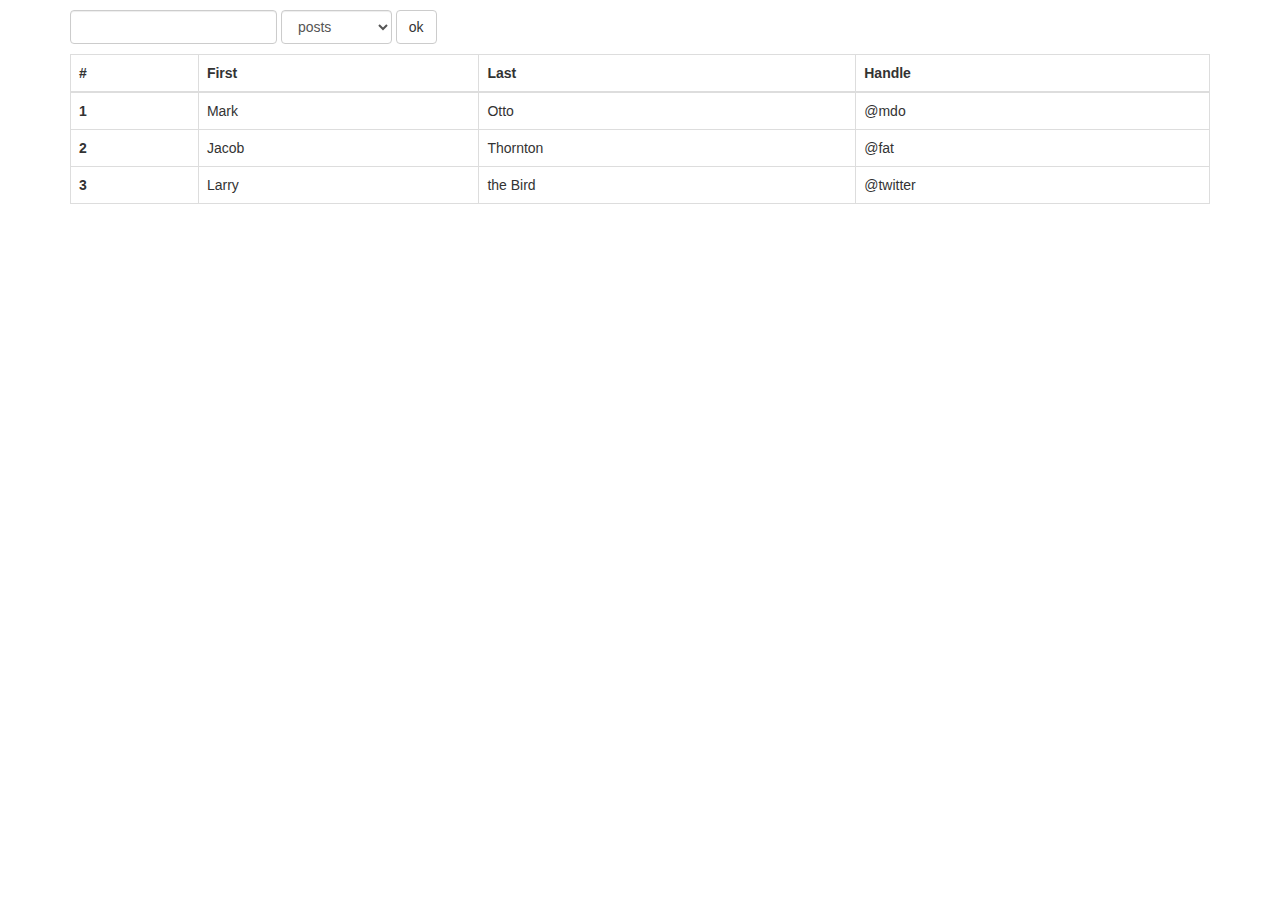
==== task2/index.html @ d3eacb8a "t2" ====
<!DOCTYPE html>
<html>
    <head>
        <link href="css/bootstrap.min.css" rel="stylesheet">
        <link href="css/main.css" rel="stylesheet">
        <script src="js/app.js"></script>
    </head>
    <body>
<div class="container">
        <div class="filter form-inline">
            <div class="form-group">
                <input type="text" class="form-control" id="filter-id-value">
            </div>
            <div class="form-group">
                <select name="type-of-filter" class="form-control" id="type-filter">
                    <option selected  value="posts">posts</option>
                    <option value="comments">comments</option>
                    <option value="albums">albums</option>
                    <option value="photos">photos</option>
                    <option value="users">users</option>
                    <option value="todos">todos</option>
                </select>
            </div>

            <span class="btn btn-default" onclick="send_request_api()">ok</span>
        </div>
        <table class="table table-bordered">
            <thead>
                <tr>
                    <th scope="col">#</th>
                    <th scope="col">First</th>
                    <th scope="col">Last</th>
                    <th scope="col">Handle</th>
                </tr>
            </thead>
            <tbody>
                <tr>
                    <th scope="row">1</th>
                    <td>Mark</td>
                    <td>Otto</td>
                    <td>@mdo</td>
                </tr>
                <tr>
                    <th scope="row">2</th>
                    <td>Jacob</td>
                    <td>Thornton</td>
                    <td>@fat</td>
                </tr>
                <tr>
                    <th scope="row">3</th>
                    <td>Larry</td>
                    <td>the Bird</td>
                    <td>@twitter</td>
                </tr>
            </tbody>
        </table>
        </div>
        
    </body>
</html>
---- task2/css/main.css ----
.filter{
    padding-bottom: 10px;
    padding-top: 10px;
}
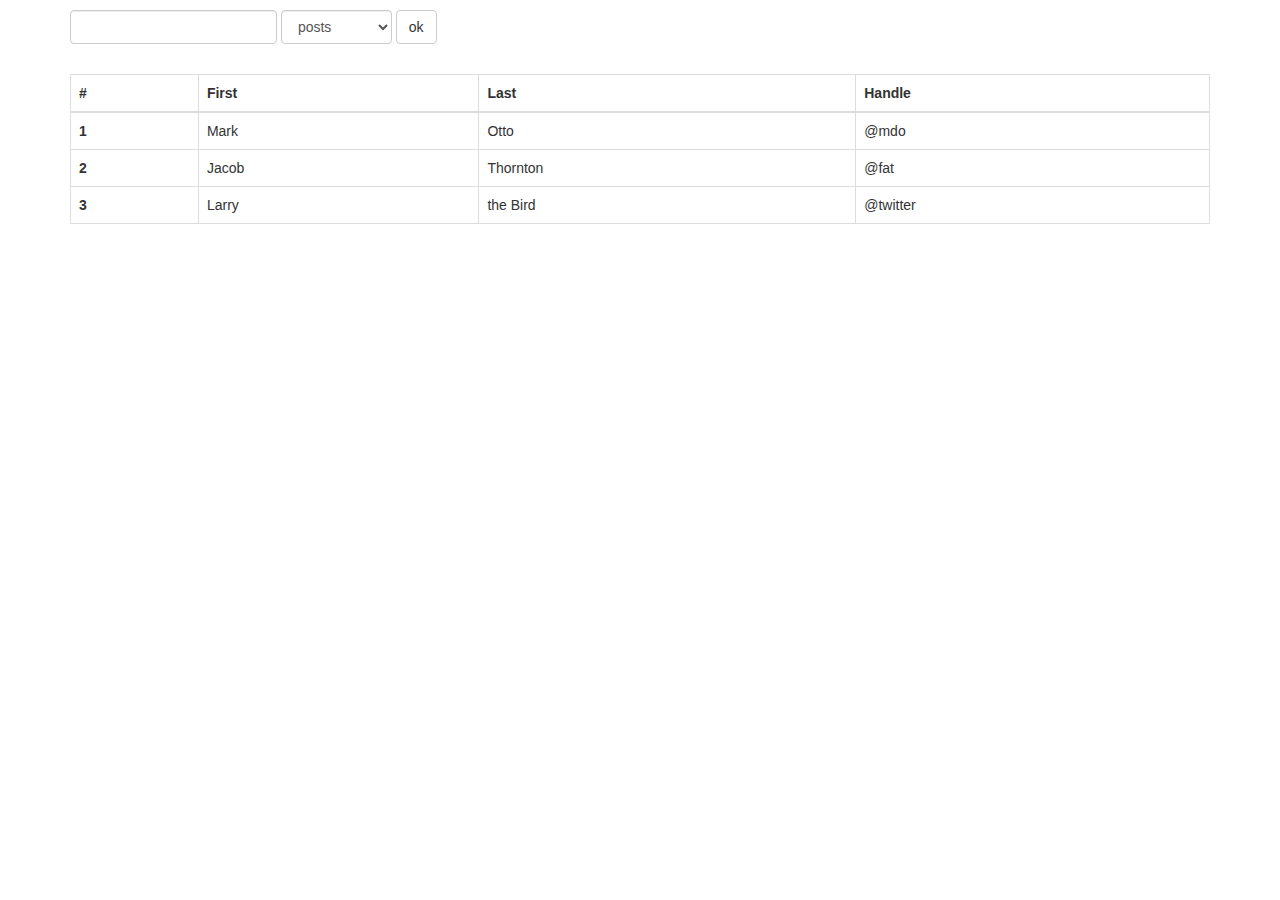
==== commit 2f118701: "task2" ====
--- a/task2/index.html
+++ b/task2/index.html
@@ -3,6 +3,7 @@
     <head>
         <link href="css/bootstrap.min.css" rel="stylesheet">
         <link href="css/main.css" rel="stylesheet">
+        <script src="js/axios.js"></script>
         <script src="js/app.js"></script>
     </head>
     <body>
@@ -24,7 +25,10 @@
 
             <span class="btn btn-default" onclick="send_request_api()">ok</span>
         </div>
-        <table class="table table-bordered">
+    
+    <table class="table table-bordered" id="filter-table"></table>
+    
+        <table class="table table-bordered" >
             <thead>
                 <tr>
                     <th scope="col">#</th>
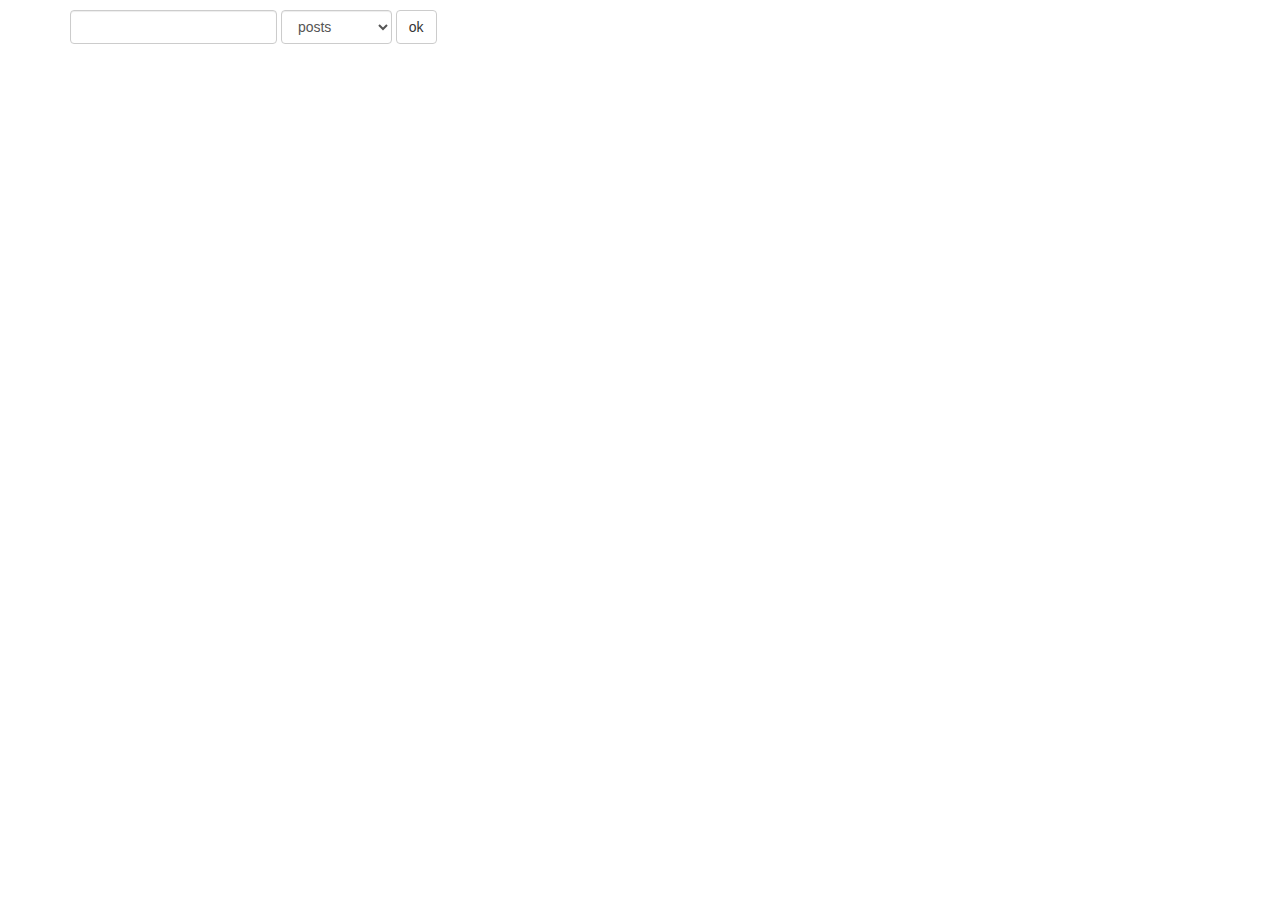
==== commit 6391dbec: "task2 fix" ====
--- a/task2/index.html
+++ b/task2/index.html
@@ -7,58 +7,32 @@
         <script src="js/app.js"></script>
     </head>
     <body>
-<div class="container">
-        <div class="filter form-inline">
-            <div class="form-group">
-                <input type="text" class="form-control" id="filter-id-value">
-            </div>
-            <div class="form-group">
-                <select name="type-of-filter" class="form-control" id="type-filter">
-                    <option selected  value="posts">posts</option>
-                    <option value="comments">comments</option>
-                    <option value="albums">albums</option>
-                    <option value="photos">photos</option>
-                    <option value="users">users</option>
-                    <option value="todos">todos</option>
-                </select>
+        <div class="container">
+            <div class="filter form-inline">
+                <div class="form-group">
+                    <input type="text" class="form-control" id="filter-id-value">
+                </div>
+                <div class="form-group">
+                    <select name="type-of-filter" class="form-control" id="type-filter">
+                        <option selected  value="posts">posts</option>
+                        <option value="comments">comments</option>
+                        <option value="albums">albums</option>
+                        <option value="photos">photos</option>
+                        <option value="users">users</option>
+                        <option value="todos">todos</option>
+                    </select>
+                </div>
+
+                <span class="btn btn-default" onclick="send_request_api()">ok</span>
             </div>
 
-            <span class="btn btn-default" onclick="send_request_api()">ok</span>
+            
+            <div id="filter-content"></div>
+
+
+
+
         </div>
-    
-    <table class="table table-bordered" id="filter-table"></table>
-    
-        <table class="table table-bordered" >
-            <thead>
-                <tr>
-                    <th scope="col">#</th>
-                    <th scope="col">First</th>
-                    <th scope="col">Last</th>
-                    <th scope="col">Handle</th>
-                </tr>
-            </thead>
-            <tbody>
-                <tr>
-                    <th scope="row">1</th>
-                    <td>Mark</td>
-                    <td>Otto</td>
-                    <td>@mdo</td>
-                </tr>
-                <tr>
-                    <th scope="row">2</th>
-                    <td>Jacob</td>
-                    <td>Thornton</td>
-                    <td>@fat</td>
-                </tr>
-                <tr>
-                    <th scope="row">3</th>
-                    <td>Larry</td>
-                    <td>the Bird</td>
-                    <td>@twitter</td>
-                </tr>
-            </tbody>
-        </table>
-        </div>
-        
+
     </body>
 </html>